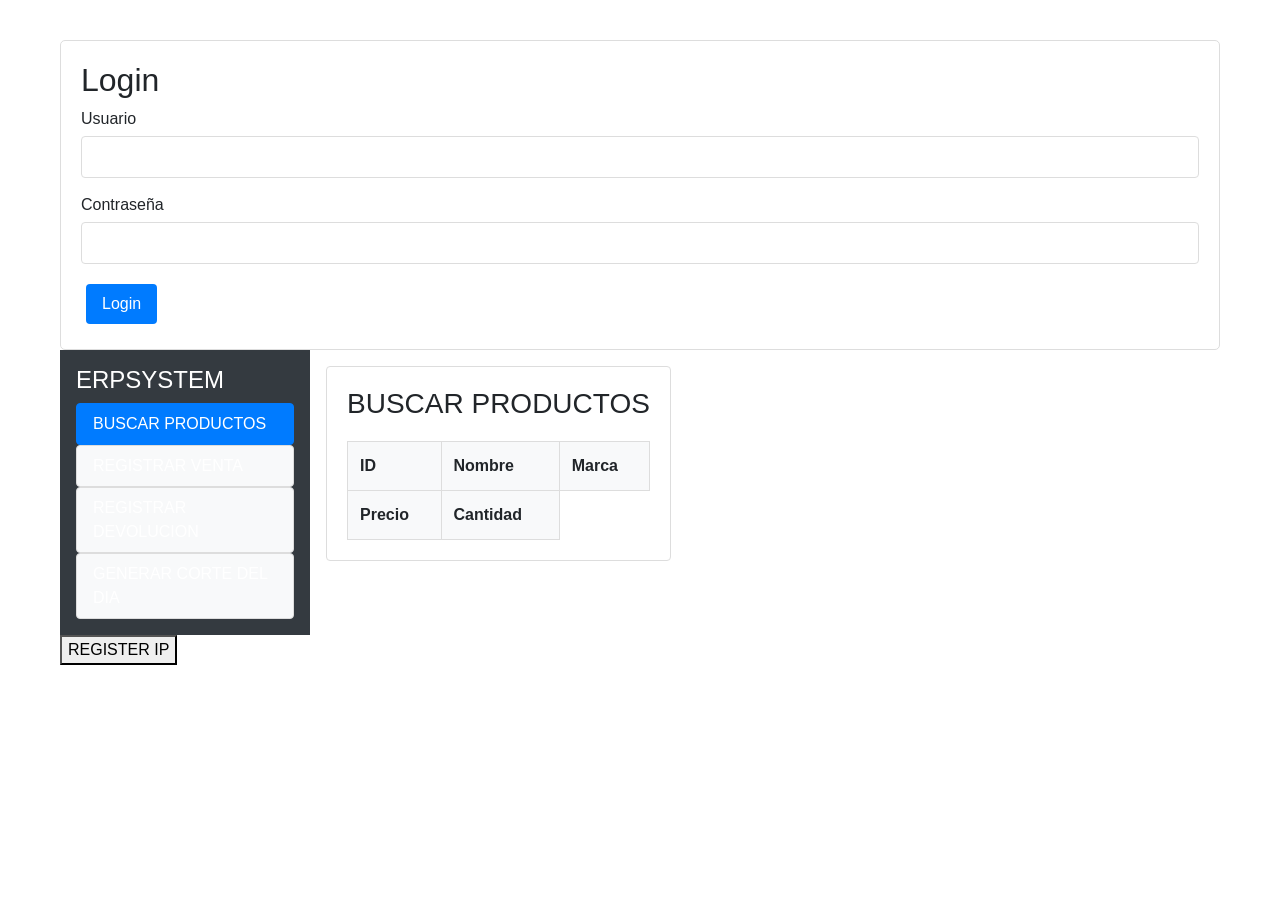
==== index.html @ fd7dd450 "Correccion estilos, Intento 1 Cargar Datos en tablas" ====
<!DOCTYPE html>
<html lang="en">

<head>
  <meta charset="UTF-8">
  <meta name="viewport" content="width=device-width, initial-scale=1.0">
  <title>Academic Management System</title>
  <link rel="stylesheet" href="https://cdn.datatables.net/2.2.2/css/dataTables.dataTables.min.css">
  <link rel="stylesheet" href="https://cdn.jsdelivr.net/npm/bootstrap@4.0.0/dist/css/bootstrap.min.css"
    integrity="sha384-Gn5384xqQ1aoWXA+058RXPxPg6fy4IWvTNh0E263XmFcJlSAwiGgFAW/dAiS6JXm" crossorigin="anonymous">

  <style>
    body {
      font-family: Arial, sans-serif;
      padding: 20px;
      max-width: 1200px;
      margin: 0 auto;
    }

    .content-section {
      display: none;
      padding: 20px;
      border: 1px solid #ddd;
      border-radius: 5px;
      margin-top: 20px;
    }

    .nav-tabs {
      display: flex;
      gap: 10px;
      margin-bottom: 20px;
      border-bottom: 1px solid #ddd;
      padding-bottom: 10px;
    }

    .nav-tab {
      padding: 8px 16px;
      cursor: pointer;
      border: 1px solid #ddd;
      border-radius: 4px;
      background: #f8f9fa;
    }

    .nav-tab.active {
      background: #007bff;
      color: white;
      border-color: #007bff;
    }

    .tab-content {
      display: none;
      padding: 20px;
      border: 1px solid #ddd;
      border-radius: 4px;
    }

    .tab-content.active {
      display: block;
    }

    table {
      width: 100%;
      border-collapse: collapse;
      margin-top: 20px;
    }

    th,
    td {
      padding: 12px;
      border: 1px solid #ddd;
      text-align: left;
    }

    th {
      background-color: #f8f9fa;
    }

    .logout-button {
      background-color: #dc3545;
      color: white;
      padding: 8px 16px;
      border: none;
      border-radius: 4px;
      cursor: pointer;
      float: right;
    }

    .qr-section {
      text-align: center;
      margin: 20px 0;
    }

    .action-button {
      background-color: #007bff;
      color: white;
      padding: 8px 16px;
      border: none;
      border-radius: 4px;
      cursor: pointer;
      margin: 5px;
    }

    .form-group {
      margin-bottom: 15px;
    }

    .form-group label {
      display: block;
      margin-bottom: 5px;
    }

    .form-group input {
      width: 100%;
      padding: 8px;
      border: 1px solid #ddd;
      border-radius: 4px;
    }



    .form-overlay {
      position: fixed;
      top: 0;
      left: 0;
      width: 100%;
      height: 100%;
      background: rgba(0, 0, 0, 0.5);
      display: flex;
      justify-content: center;
      align-items: center;
    }

    .form-container {
      background: white;
      padding: 20px;
      border-radius: 5px;
      max-width: 500px;
      width: 100%;
    }
  </style>
</head>

<body>
  <!-- Login  -->
  <div id="login-content" class="content-section">
    <h2>Login</h2>
    <form id="login-form">
      <div class="form-group">
        <label for="username">Usuario</label>
        <input type="text" id="username" required>
      </div>
      <div class="form-group">
        <label for="password">Contraseña</label>
        <input type="password" id="password" required>
      </div>
      <button type="submit" class="action-button">Login</button>
    </form>
    <div id="error-message"></div>
  </div>

  <div id="MOSTRADOR-content" class="content-section">
    <nav class="navbar navbar-expand-lg navbar-light bg-light">
      <button class="btn btn-primary d-md-none" type="button" data-bs-toggle="offcanvas" data-bs-target="#mobileMenu">
        ☰
      </button>
      <div class="container">
        <a class="navbar-brand" href="/Index">
          <img src="https://intbarcode.com/wp-content/uploads/2023/04/ERP-generic.png" style=" height: 80px" />
        </a>

        <h2 style="margin-left:40px; margin-right:40px">Sistema de ERP-BUSINESS </h2>
        <div id="navbarSupportedContent-4">
          <ul class="nav navbar-nav ml-auto">
            <li class="nav-item dropdown align-content-center">
              <a class=" fas fa-user nav-link " data-toggle="dropdown" aria-haspopup="true" aria-expanded="false">
                <i class="dropdown-toggle text-right"></i><br />
                <strong>USUARIO ACTUAL</strong>
              </a>
            </li>
            <li>
              <button class="logout-button" onclick="handleLogout()">Cerrar sesion</button>
            </li>
          </ul>
        </div>
      </div>
    </nav>
  </div>
  <div class="d-flex">
    <nav class="bg-dark text-white p-3 vh-100 d-none d-md-block" style="width: 250px;">
      <h4>ERPSYSTEM</h4>
      <ul class="nav flex-column">
        <li class="nav-tab active" onclick="switchTab('search-products', this)">BUSCAR PRODUCTOS</li>
        <li class="nav-tab" onclick="switchTab('register-sale', this)">REGISTRAR VENTA</li>
        <li class="nav-tab" onclick="switchTab('register-refund', this)">REGISTRAR DEVOLUCION</li>
        <li class="nav-tab" onclick="switchTab('payments', this)">GENERAR CORTE DEL DIA</li>
      </ul>
    </nav>

    <!-- Panel MOSTRADOR 
  <div id="MOSTRADOR-content" class="content-section">
    <button class="logout-button" onclick="handleLogout()">Cerrar sesion</button>
    <h2>Panel de MOSTRADOR</h2>
    <div class="nav-tabs">
      <div class="nav-tab active" onclick="switchTab('search-products', this)">BUSCAR PRODUCTOS</div>
      <div class="nav-tab" onclick="switchTab('register-sale', this)">REGISTRAR VENTA</div>
      <div class="nav-tab" onclick="switchTab('register-refund', this)">REGISTRAR DEVOLUCION</div>
      <div class="nav-tab" onclick="switchTab('payments', this)">GENERAR CORTE DEL DIA</div>
    </div>-->

    <div class="flex-grow-1 p-3">
      <div id="search-products" class="tab-content active">
        <h3>BUSCAR PRODUCTOS </h3>
        <table>
          <thead>
            <tr>
              <th>ID</th>
              <th>Nombre</th>
              <th>Marca
            </tr>
            <th>Precio</th>
            <th>Cantidad</th>
            </tr>
          </thead>
          <tbody id="subjects-table">
          </tbody>
        </table>
      </div>

      <div id="register-sale" class="tab-content">
        <h3>VENTAS</h3>
        <table>
          <thead>
            <tr>
              <th>Nombre</th>
              <th>Marca</th>
              <th>Precio</th>
              <th>Cantidad</th>
            </tr>
          </thead>
          <tbody id="register-sale-table">
          </tbody>
        </table>
      </div>

      <div id="register-refund" class="tab-content">
        <h3>DEVOLUCION</h3>
        <table>
          <thead>
            <tr>
              <th>Nombre</th>
              <th>Cantidad</th>
              <th>Precio</th>
              <th>Total</th>
            </tr>
          </thead>
          <tbody id="register-refund-table">
          </tbody>
        </table>
      </div>

      <div id="payments" class="tab-content">
        <h3>CORTE DEL DIA</h3>
        <table>
          <thead>
            <tr>
              <th>Nombre</th>
              <th>Precio</th>
              <th>Cantidad</th>
              <th>Total</th>
            </tr>
          </thead>
          <tbody id="payments-table">
          </tbody>
        </table>
      </div>
    </div>
  </div>

  <button onclick="setBackendIP()">REGISTER IP</button>
</body>

<script>



  // Roles
  const ROLES = {
    MOSTRADOR: 1,
    PROFESSOR: 2,
    ADMIN_STAFF: 3,
    SUPER_ADMIN: 99
  };


  // cambia paginas
  function switchTab(tabId, element) {
    // Remove active class from all tabs
    document.querySelectorAll('.nav-tab').forEach(tab => { tab.classList.remove('active'); });
    document.querySelectorAll('.tab-content').forEach(content => { content.classList.remove('active'); });

    // establece clase activa a la pagina actual
    element.classList.add('active');
    document.getElementById(tabId).classList.add('active');

    if (tabId === 'search-products') {
      loadItems();
    }
    if (tabId === 'register-sale') {
      loadregistersale();
    }
    if (tabId === 'register-refund') {
      loadKardez();
    }
    if (tabId === 'payments') {
      loadPagos();
    }
  }

  // Logout
  function handleLogout() {
    localStorage.removeItem('authToken');
    showUserRole(null);
    document.getElementById('username').value = '';
    document.getElementById('password').value = '';
  }

  // Login hanlder
  // Function to prompt for the backend IP and store it

  function getBackendIP() {
    let backendIP = localStorage.getItem('backendIP');

    //if (!backendIP) {
    backendIP = prompt("Enter backend IP (e.g., 192.168.18.X):", "192.168.18.4");
    if (backendIP) {
      localStorage.setItem('backendIP', backendIP);
    } else {
      alert("Backend IP is required!");
      return null;
    }
    // }

    return backendIP;
  }

  // Get the backend IP on page load
  const backendIP = getBackendIP();

  // Attach event listener for login
  document.getElementById('login-form').addEventListener('submit', async (e) => {
    e.preventDefault();

    if (!backendIP) return; // Stop if no IP is set


    const username = document.getElementById('username').value;
    const password = document.getElementById('password').value;
    const errorMessage = document.getElementById('error-message');

    try {
      const response = await fetch(`http://${backendIP}:3000/login`, {
        //const response = await fetch('http://'+backendIP+':3000/login', {
        method: 'POST',
        headers: { 'Content-Type': 'application/json' },
        body: JSON.stringify({ username, password })
      });

      console.log("antes de obtener el data");
      const data = await response.json();

      console.log("despues de obtener el data");
      console.log("", data);

      if (response.ok) {
        localStorage.setItem('authToken', data.token);
        errorMessage.textContent = '';
        showUserRole(data.user_role);
      } else {
        errorMessage.textContent = data.message || 'Login failed';
      }
    } catch (error) {
      errorMessage.textContent = 'Connection error. Please try again.';
      console.error('Login error:', error);
    }
  });





  // display por roles, EJEMPLO
  function showUserRole(role) {
    document.querySelectorAll('.content-section').forEach(section => { section.style.display = 'none'; });

    switch (parseInt(role)) {
      case ROLES.SUPER_ADMIN:
        document.getElementById('super-admin-content').style.display = 'block';
        break;
      case ROLES.PROFESSOR:
        document.getElementById('professor-content').style.display = 'block';
        break;
      case ROLES.MOSTRADOR:
        document.getElementById('MOSTRADOR-content').style.display = 'block';
        break;
      case ROLES.ADMIN_STAFF:
        document.getElementById('admin-staff-content').style.display = 'block';
        break;
      default:
        document.getElementById('login-content').style.display = 'block';
    }
  }





  // 
  window.addEventListener('load', () => {


    const token = localStorage.getItem('authToken');
    if (token) {
      try {
        const payload = JSON.parse(atob(token.split('.')[1]));
        showUserRole(payload.user_role);
      } catch (error) {
        localStorage.removeItem('authToken');
        showUserRole(null);
      }
    } else {
      showUserRole(null);
    }
    console.log("aaaaaaaaaaa");
  });



  ///////////////////////////////////////////////////////       MOSTRADOR       ////////////////////////////////////////////////////////////////////////////////

  /////////////////       BUSQUEDA OBJETOS       ////////////////////////////////////////////
  async function loadItems() {
    const token = localStorage.getItem("authToken");
    const response = await fetch(`http://${backendIP}:3000/MOSTRADOR/buscar-objetos/`, { headers: { "Authorization": `Bearer ${token}` } });
    console.log("Token:", localStorage.getItem("authToken"));

    if (!response.ok) {
      console.error("Error al obtener el producto");
      return;
    }

    const subjects = await response.json();
    const tbody = document.getElementById("subjects-table");
    tbody.innerHTML = "";

    subjects.forEach(subject => {
      const row = `<tr>
        <td>${subject.nombre}</td>
        <td>${subject.marca}</td>
        <td>${subject.precio}</td>
        <td>${subject.cantidad}</td>
    </tr>`;
      tbody.innerHTML += row;
    });
  }


  /////////////////       VENTAS       ////////////////////////////////////////////

  function submitSale() {
    const token = localStorage.getItem("authToken");
    const attendanceCode = document.getElementById("attendance-code").value.trim();

    console.log("Attendance Code (Front):", attendanceCode); // Debugging

    if (!attendanceCode) {
      alert("Por favor, ingresa un código de asistencia.");
      return;
    }

    fetch("http://'+ backendIP +':3000/MOSTRADOR/registro-venta/", {
      method: "POST",
      headers: {
        "Authorization": `Bearer ${token}`,
        "Content-Type": "application/json"
      },
      body: JSON.stringify({ codigo_asistencia: attendanceCode })
    })
      .then(response => response.json())
      .then(data => {
        if (data.success) {
          alert("Venta registrada exitosamente.");
        } else {
          alert("Error al registrar venta: " + data.message);
        }
      })
      .catch(error => {
        console.log("Error:", error);
        alert("Error al conectar con el servidor.");
      });
  }


</script>
</body>

</html>
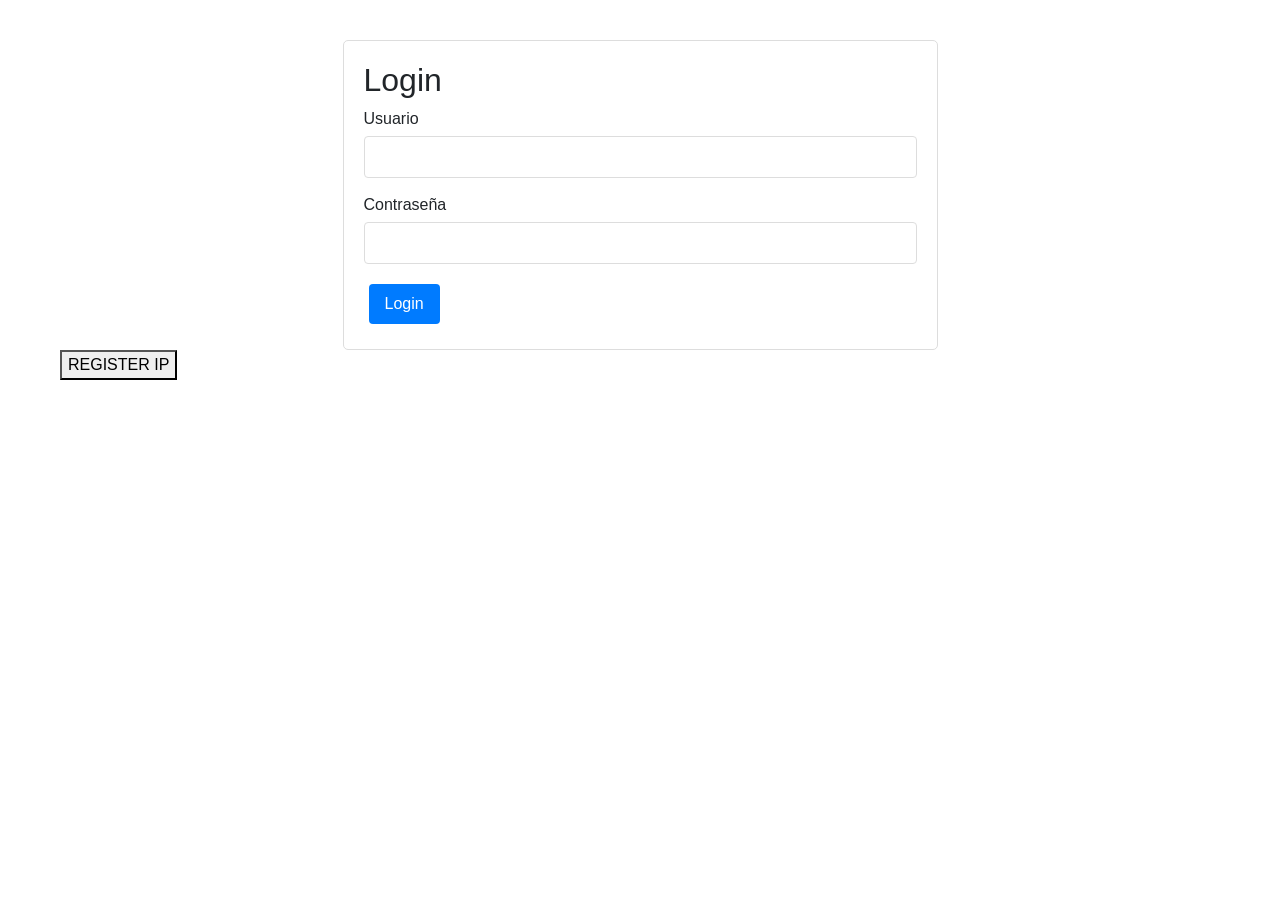
==== commit 6af0a5f4: "FIXED VIEWS" ====
--- a/index.html
+++ b/index.html
@@ -23,6 +23,7 @@
       border: 1px solid #ddd;
       border-radius: 5px;
       margin-top: 20px;
+      justify-content: center;
     }
 
     .nav-tabs {
@@ -38,7 +39,6 @@
       cursor: pointer;
       border: 1px solid #ddd;
       border-radius: 4px;
-      background: #f8f9fa;
     }
 
     .nav-tab.active {
@@ -142,140 +142,154 @@
 
 <body>
   <!-- Login  -->
-  <div id="login-content" class="content-section">
-    <h2>Login</h2>
-    <form id="login-form">
-      <div class="form-group">
-        <label for="username">Usuario</label>
-        <input type="text" id="username" required>
+  <div class="row">
+    <div class="col-md-3"></div>
+    <div id="login-content" class="content-section col-md-6">
+      <h2>Login</h2>
+      <form id="login-form">
+        <div class="form-group">
+          <label for="username">Usuario</label>
+          <input type="text" id="username" required>
+        </div>
+        <div class="form-group">
+          <label for="password">Contraseña</label>
+          <input type="password" id="password" required>
+        </div>
+        <button type="submit" class="action-button">Login</button>
+      </form>
+      <div id="error-message"></div>
+    </div>
+    <div class="col-md-3"></div>
+  </div>
+
+  <div class="row">
+    <div id="MOSTRADOR-content" class="content-section col-md-12">
+      <div class="row">
+        <nav class="navbar navbar-expand-lg navbar-light bg-light">
+          <div class="col-md-1">
+            <button class="btn btn-secundary d-md-none" type="button" data-bs-toggle="offcanvas"
+              data-bs-target="#mobileMenu">
+              ☰
+            </button>
+          </div>
+
+          <div class="container">
+            <a class="navbar-brand" href="/Index">
+              <img src="https://intbarcode.com/wp-content/uploads/2023/04/ERP-generic.png" style=" height: 80px" />
+            </a>
+
+            <div class="col-md-6">
+              <h2 style="margin-left:40px; margin-right:40px">Sistema de ERP-BUSINESS </h2>
+            </div>
+            <div id="navbarSupportedContent-4">
+              <ul class="nav navbar-nav ml-auto">
+                <li class="nav-item dropdown align-content-center">
+                  <a class=" fas fa-user nav-link " aria-haspopup="true" aria-expanded="false">
+                    <i class="dropdown-toggle text-right"></i><br />
+                    <strong>USUARIO ACTUAL</strong>
+                  </a>
+                </li>
+                <li>
+                  <button class="logout-button" onclick="handleLogout()">Cerrar sesion</button>
+                </li>
+              </ul>
+            </div>
+          </div>
+        </nav>
       </div>
-      <div class="form-group">
-        <label for="password">Contraseña</label>
-        <input type="password" id="password" required>
-      </div>
-      <button type="submit" class="action-button">Login</button>
-    </form>
-    <div id="error-message"></div>
-  </div>
-
-  <div id="MOSTRADOR-content" class="content-section">
-    <nav class="navbar navbar-expand-lg navbar-light bg-light">
-      <button class="btn btn-primary d-md-none" type="button" data-bs-toggle="offcanvas" data-bs-target="#mobileMenu">
-        ☰
-      </button>
-      <div class="container">
-        <a class="navbar-brand" href="/Index">
-          <img src="https://intbarcode.com/wp-content/uploads/2023/04/ERP-generic.png" style=" height: 80px" />
-        </a>
-
-        <h2 style="margin-left:40px; margin-right:40px">Sistema de ERP-BUSINESS </h2>
-        <div id="navbarSupportedContent-4">
-          <ul class="nav navbar-nav ml-auto">
-            <li class="nav-item dropdown align-content-center">
-              <a class=" fas fa-user nav-link " data-toggle="dropdown" aria-haspopup="true" aria-expanded="false">
-                <i class="dropdown-toggle text-right"></i><br />
-                <strong>USUARIO ACTUAL</strong>
-              </a>
-            </li>
-            <li>
+
+      <div class="d-flex">
+        <nav class="bg-dark text-white p-3 vh-100 d-none d-md-block" style="width: 250px;">
+          <h4>ERPSYSTEM</h4>
+          <ul class="nav flex-column">
+            <li class="nav-tab active" onclick="switchTab('search-products', this)">BUSCAR PRODUCTOS</li>
+            <li class="nav-tab" onclick="switchTab('register-sale', this)">REGISTRAR VENTA</li>
+            <li class="nav-tab" onclick="switchTab('register-refund', this)">REGISTRAR DEVOLUCION</li>
+            <li class="nav-tab" onclick="switchTab('payments', this)">GENERAR CORTE DEL DIA</li>
+          </ul>
+        </nav>
+
+        <!-- Panel MOSTRADOR 
+          <div id="MOSTRADOR-content" class="content-section">
               <button class="logout-button" onclick="handleLogout()">Cerrar sesion</button>
-            </li>
-          </ul>
+              <h2>Panel de MOSTRADOR</h2>
+            <div class="nav-tabs">
+              <div class="nav-tab active" onclick="switchTab('search-products', this)">BUSCAR PRODUCTOS</div>
+            <div class="nav-tab" onclick="switchTab('register-sale', this)">REGISTRAR VENTA</div>
+            <div class="nav-tab" onclick="switchTab('register-refund', this)">REGISTRAR DEVOLUCION</div>
+            <div class="nav-tab" onclick="switchTab('payments', this)">GENERAR CORTE DEL DIA</div>
+          </div>-->
+
+        <div class="flex-grow-1 p-3">
+          <div id="search-products" class="tab-content active">
+            <h3>BUSCAR PRODUCTOS </h3>
+            <table>
+              <thead>
+                <tr>
+                  <th>ID</th>
+                  <th>Nombre</th>
+                  <th>Marca
+                </tr>
+                <th>Precio</th>
+                <th>Cantidad</th>
+                </tr>
+              </thead>
+              <tbody id="subjects-table">
+              </tbody>
+            </table>
+          </div>
+
+          <div id="register-sale" class="tab-content">
+            <h3>VENTAS</h3>
+            <table>
+              <thead>
+                <tr>
+                  <th>Nombre</th>
+                  <th>Marca</th>
+                  <th>Precio</th>
+                  <th>Cantidad</th>
+                </tr>
+              </thead>
+              <tbody id="register-sale-table">
+              </tbody>
+            </table>
+          </div>
+
+          <div id="register-refund" class="tab-content">
+            <h3>DEVOLUCION</h3>
+            <table>
+              <thead>
+                <tr>
+                  <th>Nombre</th>
+                  <th>Cantidad</th>
+                  <th>Precio</th>
+                  <th>Total</th>
+                </tr>
+              </thead>
+              <tbody id="register-refund-table">
+              </tbody>
+            </table>
+          </div>
+
+          <div id="payments" class="tab-content">
+            <h3>CORTE DEL DIA</h3>
+            <table>
+              <thead>
+                <tr>
+                  <th>Nombre</th>
+                  <th>Precio</th>
+                  <th>Cantidad</th>
+                  <th>Total</th>
+                </tr>
+              </thead>
+              <tbody id="payments-table">
+              </tbody>
+            </table>
+          </div>
         </div>
-      </div>
-    </nav>
-  </div>
-  <div class="d-flex">
-    <nav class="bg-dark text-white p-3 vh-100 d-none d-md-block" style="width: 250px;">
-      <h4>ERPSYSTEM</h4>
-      <ul class="nav flex-column">
-        <li class="nav-tab active" onclick="switchTab('search-products', this)">BUSCAR PRODUCTOS</li>
-        <li class="nav-tab" onclick="switchTab('register-sale', this)">REGISTRAR VENTA</li>
-        <li class="nav-tab" onclick="switchTab('register-refund', this)">REGISTRAR DEVOLUCION</li>
-        <li class="nav-tab" onclick="switchTab('payments', this)">GENERAR CORTE DEL DIA</li>
-      </ul>
-    </nav>
-
-    <!-- Panel MOSTRADOR 
-  <div id="MOSTRADOR-content" class="content-section">
-    <button class="logout-button" onclick="handleLogout()">Cerrar sesion</button>
-    <h2>Panel de MOSTRADOR</h2>
-    <div class="nav-tabs">
-      <div class="nav-tab active" onclick="switchTab('search-products', this)">BUSCAR PRODUCTOS</div>
-      <div class="nav-tab" onclick="switchTab('register-sale', this)">REGISTRAR VENTA</div>
-      <div class="nav-tab" onclick="switchTab('register-refund', this)">REGISTRAR DEVOLUCION</div>
-      <div class="nav-tab" onclick="switchTab('payments', this)">GENERAR CORTE DEL DIA</div>
-    </div>-->
-
-    <div class="flex-grow-1 p-3">
-      <div id="search-products" class="tab-content active">
-        <h3>BUSCAR PRODUCTOS </h3>
-        <table>
-          <thead>
-            <tr>
-              <th>ID</th>
-              <th>Nombre</th>
-              <th>Marca
-            </tr>
-            <th>Precio</th>
-            <th>Cantidad</th>
-            </tr>
-          </thead>
-          <tbody id="subjects-table">
-          </tbody>
-        </table>
-      </div>
-
-      <div id="register-sale" class="tab-content">
-        <h3>VENTAS</h3>
-        <table>
-          <thead>
-            <tr>
-              <th>Nombre</th>
-              <th>Marca</th>
-              <th>Precio</th>
-              <th>Cantidad</th>
-            </tr>
-          </thead>
-          <tbody id="register-sale-table">
-          </tbody>
-        </table>
-      </div>
-
-      <div id="register-refund" class="tab-content">
-        <h3>DEVOLUCION</h3>
-        <table>
-          <thead>
-            <tr>
-              <th>Nombre</th>
-              <th>Cantidad</th>
-              <th>Precio</th>
-              <th>Total</th>
-            </tr>
-          </thead>
-          <tbody id="register-refund-table">
-          </tbody>
-        </table>
-      </div>
-
-      <div id="payments" class="tab-content">
-        <h3>CORTE DEL DIA</h3>
-        <table>
-          <thead>
-            <tr>
-              <th>Nombre</th>
-              <th>Precio</th>
-              <th>Cantidad</th>
-              <th>Total</th>
-            </tr>
-          </thead>
-          <tbody id="payments-table">
-          </tbody>
-        </table>
       </div>
     </div>
   </div>
-
   <button onclick="setBackendIP()">REGISTER IP</button>
 </body>
 
@@ -290,7 +304,16 @@
     ADMIN_STAFF: 3,
     SUPER_ADMIN: 99
   };
-
+  
+  //Obtnere User activo
+  document.querySelector('form')
+  .addEventListener('submit', e =>{
+      e.preventDefault()
+      const data = Object.fromEntries(
+        new FormData(e.target)
+      )
+      console.log(JSON.stringify(data))
+    });
 
   // cambia paginas
   function switchTab(tabId, element) {
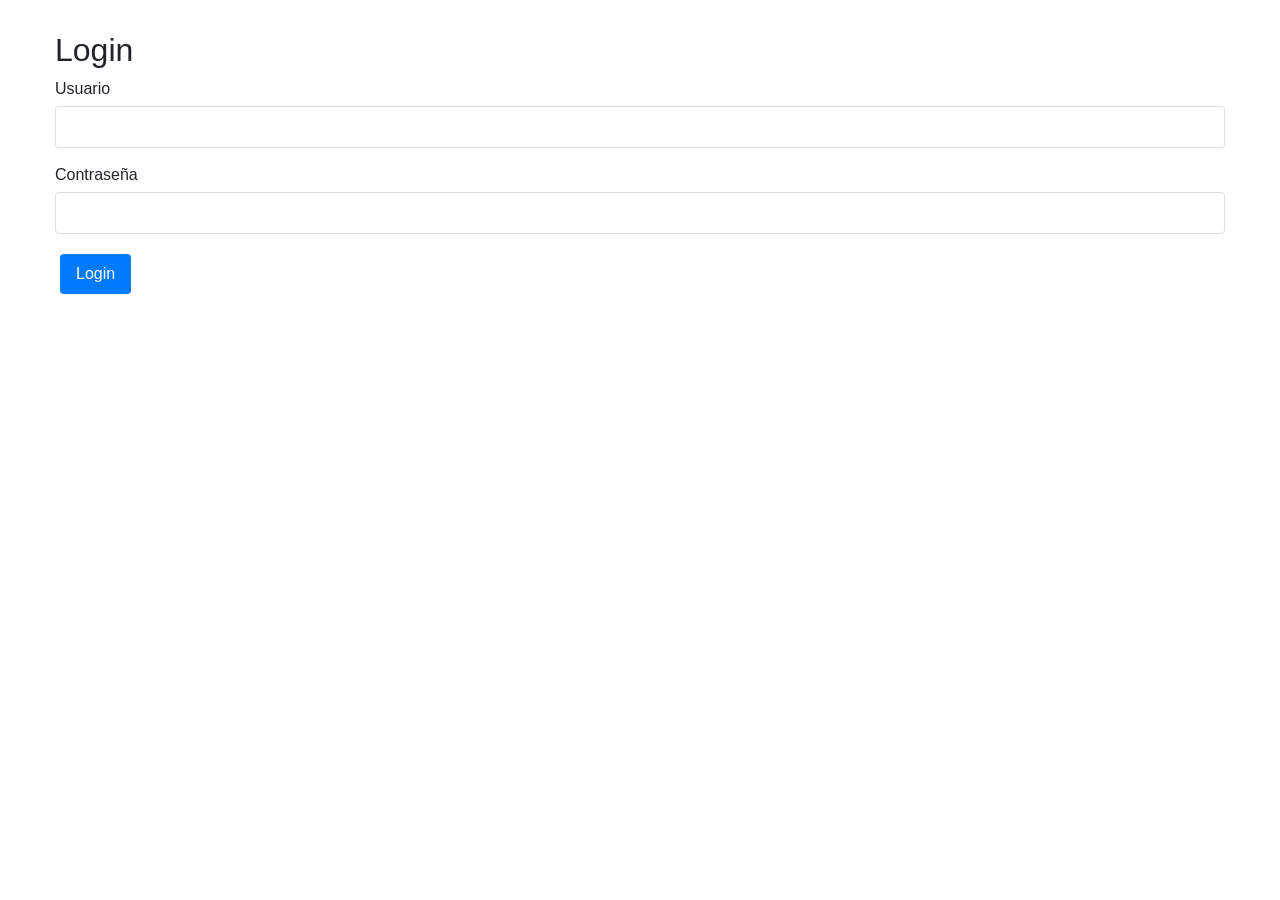
==== commit a4e697ca: "FIXED VIEWS.2" ====
--- a/index.html
+++ b/index.html
@@ -8,6 +8,7 @@
   <link rel="stylesheet" href="https://cdn.datatables.net/2.2.2/css/dataTables.dataTables.min.css">
   <link rel="stylesheet" href="https://cdn.jsdelivr.net/npm/bootstrap@4.0.0/dist/css/bootstrap.min.css"
     integrity="sha384-Gn5384xqQ1aoWXA+058RXPxPg6fy4IWvTNh0E263XmFcJlSAwiGgFAW/dAiS6JXm" crossorigin="anonymous">
+  <link rel="shortcut icon" href="https://intbarcode.com/wp-content/uploads/2023/04/ERP-generic.png" type="image/png">
 
   <style>
     body {
@@ -18,12 +19,16 @@
     }
 
     .content-section {
+      min-width: 100%;
+      min-height: 100%;
       display: none;
-      padding: 20px;
-      border: 1px solid #ddd;
       border-radius: 5px;
-      margin-top: 20px;
       justify-content: center;
+      padding: 10px;
+    }
+    .menu{
+      position: fixed;
+      height: 100vh;
     }
 
     .nav-tabs {
@@ -173,32 +178,30 @@
             </button>
           </div>
 
-          <div class="container">
+          <div class="container col-md-2">
             <a class="navbar-brand" href="/Index">
               <img src="https://intbarcode.com/wp-content/uploads/2023/04/ERP-generic.png" style=" height: 80px" />
             </a>
-
-            <div class="col-md-6">
-              <h2 style="margin-left:40px; margin-right:40px">Sistema de ERP-BUSINESS </h2>
-            </div>
-            <div id="navbarSupportedContent-4">
-              <ul class="nav navbar-nav ml-auto">
-                <li class="nav-item dropdown align-content-center">
-                  <a class=" fas fa-user nav-link " aria-haspopup="true" aria-expanded="false">
-                    <i class="dropdown-toggle text-right"></i><br />
-                    <strong>USUARIO ACTUAL</strong>
-                  </a>
-                </li>
-                <li>
-                  <button class="logout-button" onclick="handleLogout()">Cerrar sesion</button>
-                </li>
-              </ul>
-            </div>
-          </div>
+          </div>
+          <div class="col-md-6">
+            <h2 style="margin-left:40px; margin-right:40px">Sistema de ERP-BUSINESS </h2>
+          </div>
+          <div id="navbarSupportedContent-4" class="col-md-3">
+            <ul class="nav navbar-nav ml-auto">
+              <li class="nav-item dropdown align-content-center">
+                <a class=" fas fa-user nav-link " aria-haspopup="true" aria-expanded="false">
+                  <i id="user_avalaible" class="dropdown-toggle text-right"></i><br />
+                  <strong></strong>
+                </a>
+              </li>
+              <li>
+                <button class="logout-button" onclick="handleLogout()">Cerrar sesion</button>
+              </li>
+            </ul>
         </nav>
       </div>
 
-      <div class="d-flex">
+      <div class="d-flex menu">
         <nav class="bg-dark text-white p-3 vh-100 d-none d-md-block" style="width: 250px;">
           <h4>ERPSYSTEM</h4>
           <ul class="nav flex-column">
@@ -221,7 +224,7 @@
           </div>-->
 
         <div class="flex-grow-1 p-3">
-          <div id="search-products" class="tab-content active">
+          <div id="search-products" class="tab-content active col-md-12">
             <h3>BUSCAR PRODUCTOS </h3>
             <table>
               <thead>
@@ -229,9 +232,8 @@
                   <th>ID</th>
                   <th>Nombre</th>
                   <th>Marca
-                </tr>
-                <th>Precio</th>
-                <th>Cantidad</th>
+                  <th>Precio</th>
+                  <th>Cantidad</th>
                 </tr>
               </thead>
               <tbody id="subjects-table">
@@ -239,7 +241,7 @@
             </table>
           </div>
 
-          <div id="register-sale" class="tab-content">
+          <div id="register-sale" class="tab-content col-md-12">
             <h3>VENTAS</h3>
             <table>
               <thead>
@@ -255,7 +257,7 @@
             </table>
           </div>
 
-          <div id="register-refund" class="tab-content">
+          <div id="register-refund" class="tab-content col-md-12">
             <h3>DEVOLUCION</h3>
             <table>
               <thead>
@@ -271,7 +273,7 @@
             </table>
           </div>
 
-          <div id="payments" class="tab-content">
+          <div id="payments" class="tab-content col-md-12">
             <h3>CORTE DEL DIA</h3>
             <table>
               <thead>
@@ -290,13 +292,10 @@
       </div>
     </div>
   </div>
-  <button onclick="setBackendIP()">REGISTER IP</button>
+  <!--<button onclick="setBackendIP()">REGISTER IP</button>-->
 </body>
 
 <script>
-
-
-
   // Roles
   const ROLES = {
     MOSTRADOR: 1,
@@ -304,15 +303,17 @@
     ADMIN_STAFF: 3,
     SUPER_ADMIN: 99
   };
-  
+
   //Obtnere User activo
+  const usuario = document.getElementById('user_avalaible');
   document.querySelector('form')
-  .addEventListener('submit', e =>{
+    .addEventListener('submit', e => {
       e.preventDefault()
       const data = Object.fromEntries(
         new FormData(e.target)
       )
-      console.log(JSON.stringify(data))
+      usuario = JSON.stringify(data.username);
+      console.log(JSON.stringify(data.username))
     });
 
   // cambia paginas
@@ -460,10 +461,12 @@
 
   ///////////////////////////////////////////////////////       MOSTRADOR       ////////////////////////////////////////////////////////////////////////////////
 
-  /////////////////       BUSQUEDA OBJETOS       ////////////////////////////////////////////
+  /////////////////       BUSQUEDA PRODUCTOS       ////////////////////////////////////////////
   async function loadItems() {
     const token = localStorage.getItem("authToken");
-    const response = await fetch(`http://${backendIP}:3000/MOSTRADOR/buscar-objetos/`, { headers: { "Authorization": `Bearer ${token}` } });
+    const response = await fetch(`http://${backendIP}:3000/MOSTRADOR/buscar-objetos/`, {
+      headers: { "Authorization": `Bearer ${token}` }
+    });
     console.log("Token:", localStorage.getItem("authToken"));
 
     if (!response.ok) {
@@ -472,15 +475,16 @@
     }
 
     const subjects = await response.json();
-    const tbody = document.getElementById("subjects-table");
+    const tbody = document.getElementById("search-products");
     tbody.innerHTML = "";
 
     subjects.forEach(subject => {
       const row = `<tr>
-        <td>${subject.nombre}</td>
-        <td>${subject.marca}</td>
-        <td>${subject.precio}</td>
-        <td>${subject.cantidad}</td>
+        <td>${subject.ID_PROD}</td>
+        <td>${subject.NOMBRE}</td>
+        <td>${subject.MARCA}</td>
+        <td>${subject.PRECIO}</td>
+        <td>${subject.CANTIDAD}</td>
     </tr>`;
       tbody.innerHTML += row;
     });
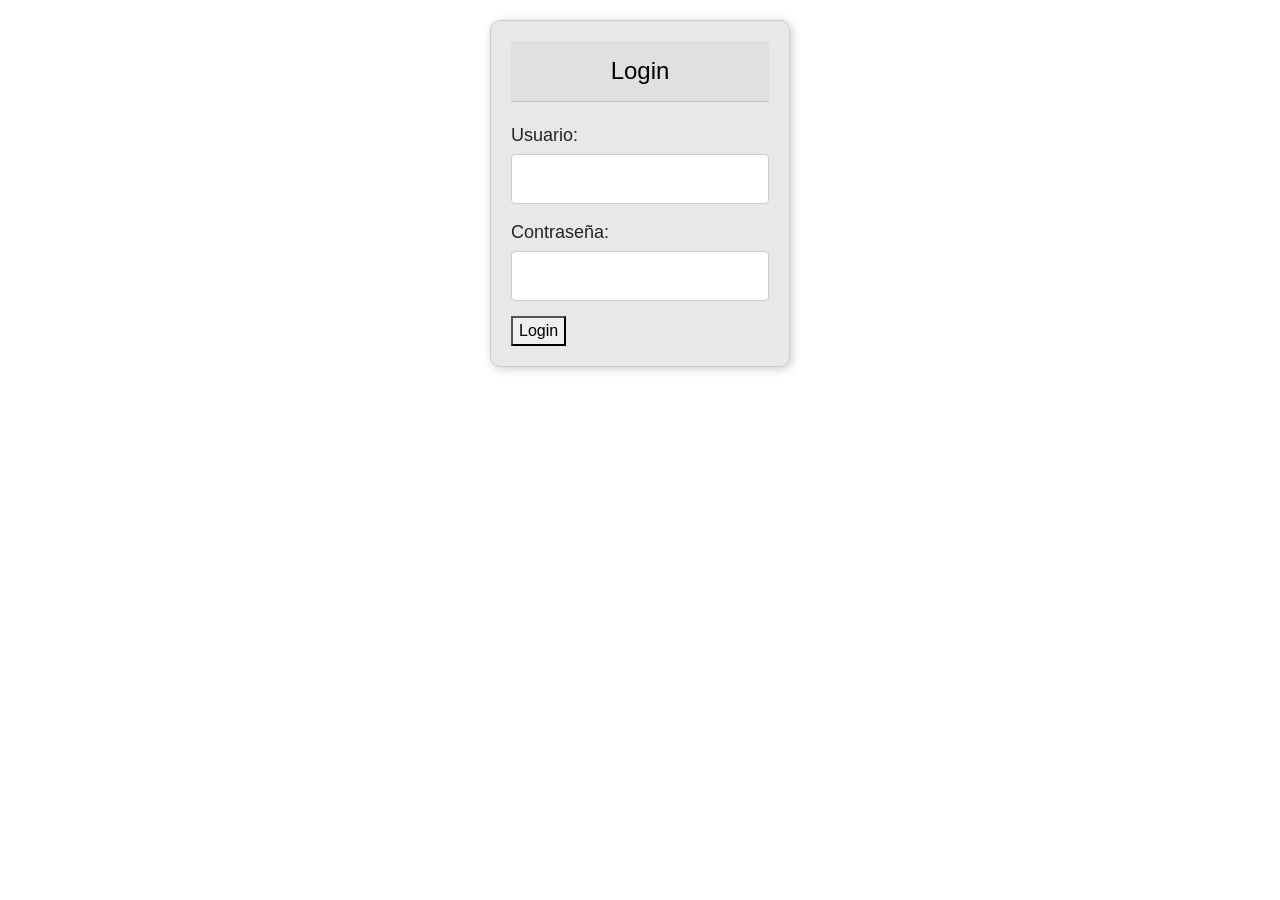
==== commit 474c8ec6: "Intento 2 Tablas" ====
--- a/index.html
+++ b/index.html
@@ -21,7 +21,6 @@
     .content-section {
       min-width: 100%;
       min-height: 100%;
-      display: none;
       border-radius: 5px;
       justify-content: center;
       padding: 10px;
@@ -95,76 +94,85 @@
       margin: 20px 0;
     }
 
-    .action-button {
-      background-color: #007bff;
-      color: white;
-      padding: 8px 16px;
-      border: none;
-      border-radius: 4px;
-      cursor: pointer;
-      margin: 5px;
-    }
-
-    .form-group {
-      margin-bottom: 15px;
-    }
-
-    .form-group label {
-      display: block;
-      margin-bottom: 5px;
-    }
-
-    .form-group input {
-      width: 100%;
-      padding: 8px;
-      border: 1px solid #ddd;
-      border-radius: 4px;
-    }
-
-
-
-    .form-overlay {
-      position: fixed;
-      top: 0;
-      left: 0;
-      width: 100%;
-      height: 100%;
-      background: rgba(0, 0, 0, 0.5);
-      display: flex;
-      justify-content: center;
-      align-items: center;
-    }
-
-    .form-container {
-      background: white;
-      padding: 20px;
-      border-radius: 5px;
-      max-width: 500px;
-      width: 100%;
-    }
+    /* From Uiverse.io by ahmed150up */ 
+.login-card {
+  width: 300px;
+  margin: 0 auto;
+  padding: 20px;
+  border: 1px solid #ccc;
+  border-radius: 10px;
+  background-color: #e8e8e8;
+  box-shadow: 2px 2px 10px #ccc;
+}
+
+.card-header {
+  text-align: center;
+  margin-bottom: 20px
+}
+
+.card-header .log {
+  margin: 0;
+  font-size: 24px;
+  color: black;
+}
+
+.form-group {
+  margin-bottom: 15px;
+}
+
+label {
+  font-size: 18px;
+  margin-bottom: 5px;
+}
+
+input[type="text"], input[type="password"] {
+  width: 100%;
+  padding: 12px 20px;
+  font-size: 16px;
+  border: 1px solid #ccc;
+  border-radius: 4px;
+  box-sizing: border-box;
+  transition: 0.5s;
+}
+
+input[type="submit"] {
+  width: 100%;
+  background-color: #333;
+  color: white;
+  padding: 14px 20px;
+  margin: 8px 0;
+  border: none;
+  border-radius: 4px;
+  cursor: pointer;
+}
+
+input[type="submit"]:hover {
+  background-color: #ccc;
+  color: black;
+}
   </style>
 </head>
 
 <body>
   <!-- Login  -->
   <div class="row">
-    <div class="col-md-3"></div>
-    <div id="login-content" class="content-section col-md-6">
-      <h2>Login</h2>
+    <div id="login-content" class="login-card">
+      <div class="card-header">
+        <div class="log">Login</div>
+      </div>
       <form id="login-form">
         <div class="form-group">
-          <label for="username">Usuario</label>
+          <label for="username">Usuario:</label>
           <input type="text" id="username" required>
         </div>
         <div class="form-group">
-          <label for="password">Contraseña</label>
+          <label for="password">Contraseña:</label>
           <input type="password" id="password" required>
         </div>
         <button type="submit" class="action-button">Login</button>
       </form>
       <div id="error-message"></div>
     </div>
-    <div class="col-md-3"></div>
   </div>
 
   <div class="row">
@@ -201,7 +209,7 @@
         </nav>
       </div>
 
-      <div class="d-flex menu">
+      <div class="d-flex">
         <nav class="bg-dark text-white p-3 vh-100 d-none d-md-block" style="width: 250px;">
           <h4>ERPSYSTEM</h4>
           <ul class="nav flex-column">
@@ -355,7 +363,7 @@
     let backendIP = localStorage.getItem('backendIP');
 
     //if (!backendIP) {
-    backendIP = prompt("Enter backend IP (e.g., 192.168.18.X):", "192.168.18.4");
+    backendIP = prompt("Enter backend IP (e.g., 192.168.18.X):", "192.168.100.83");
     if (backendIP) {
       localStorage.setItem('backendIP', backendIP);
     } else {
@@ -464,11 +472,11 @@
   /////////////////       BUSQUEDA PRODUCTOS       ////////////////////////////////////////////
   async function loadItems() {
     const token = localStorage.getItem("authToken");
-    const response = await fetch(`http://${backendIP}:3000/MOSTRADOR/buscar-objetos/`, {
+    const response = await fetch(`http://${backendIP}:3000/MOSTRADOR/buscar-objetos`, {
       headers: { "Authorization": `Bearer ${token}` }
     });
     console.log("Token:", localStorage.getItem("authToken"));
-
+    console.dir(response);
     if (!response.ok) {
       console.error("Error al obtener el producto");
       return;
